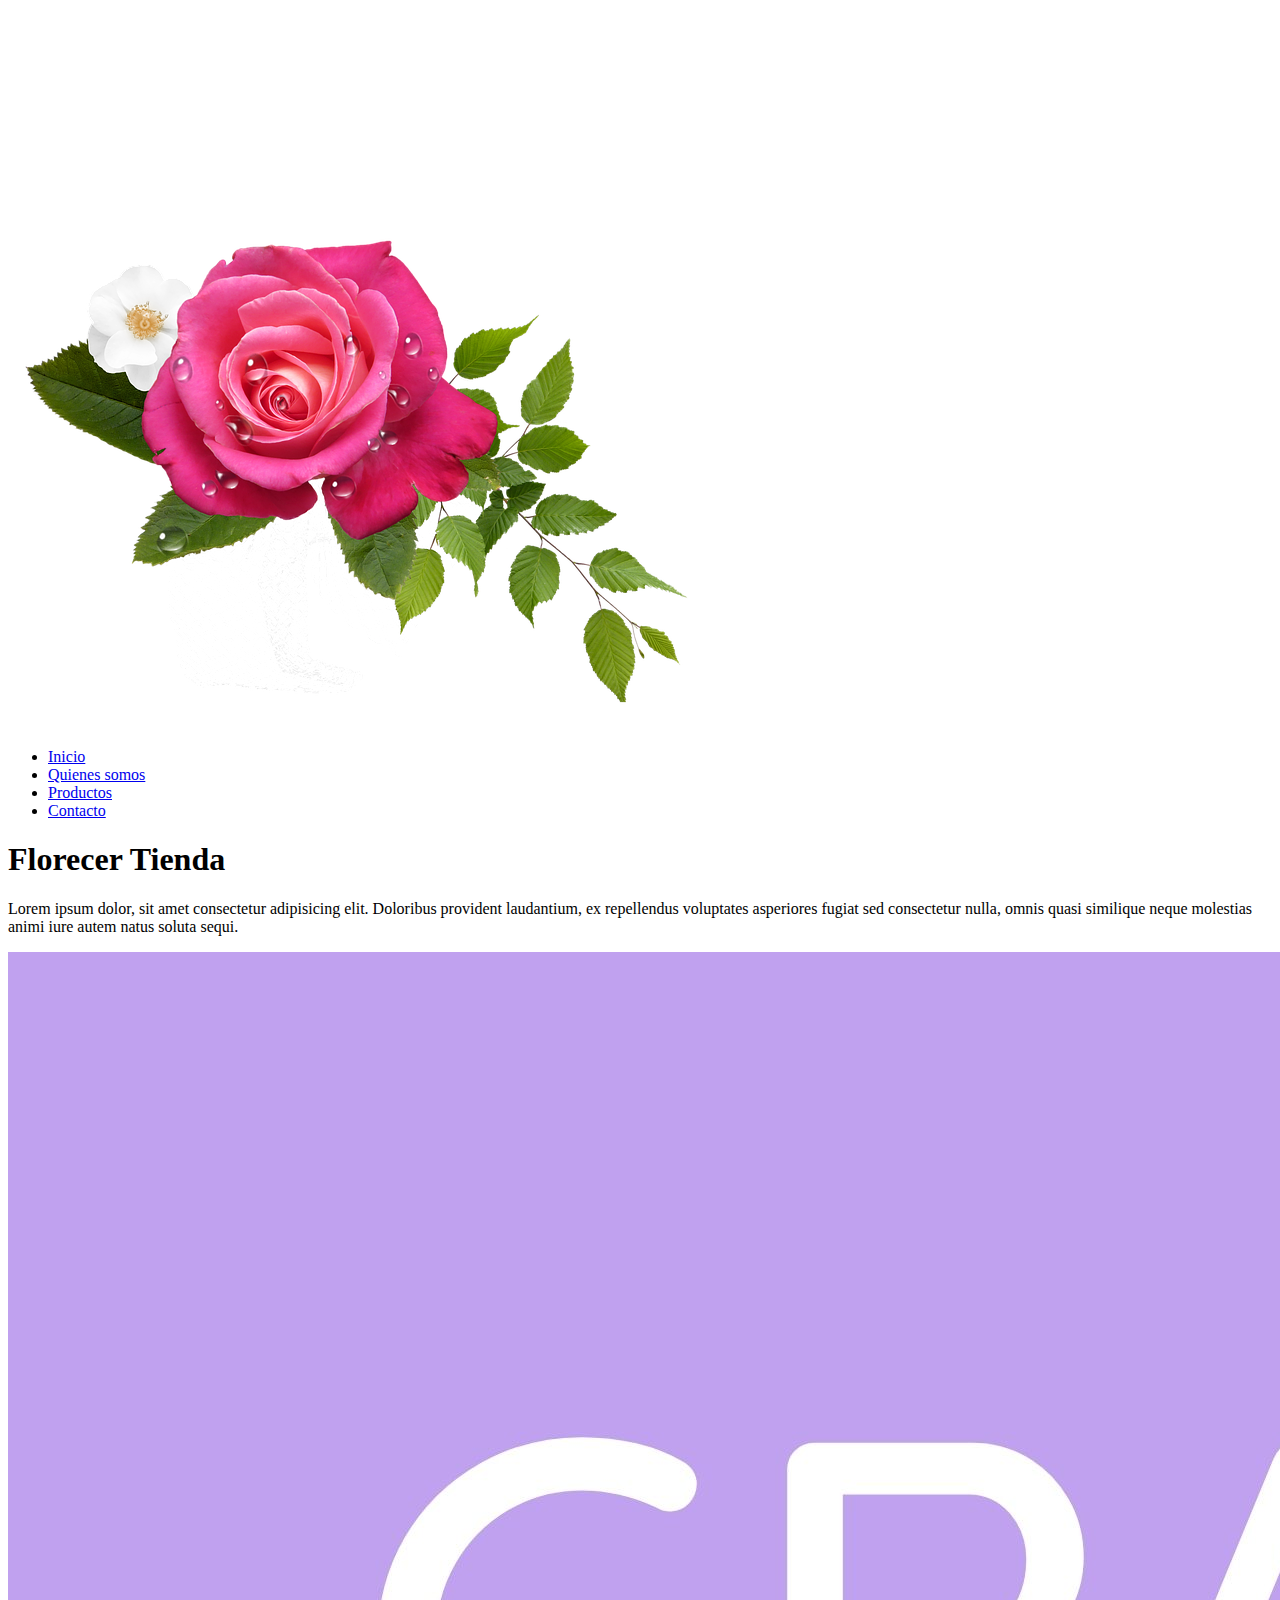
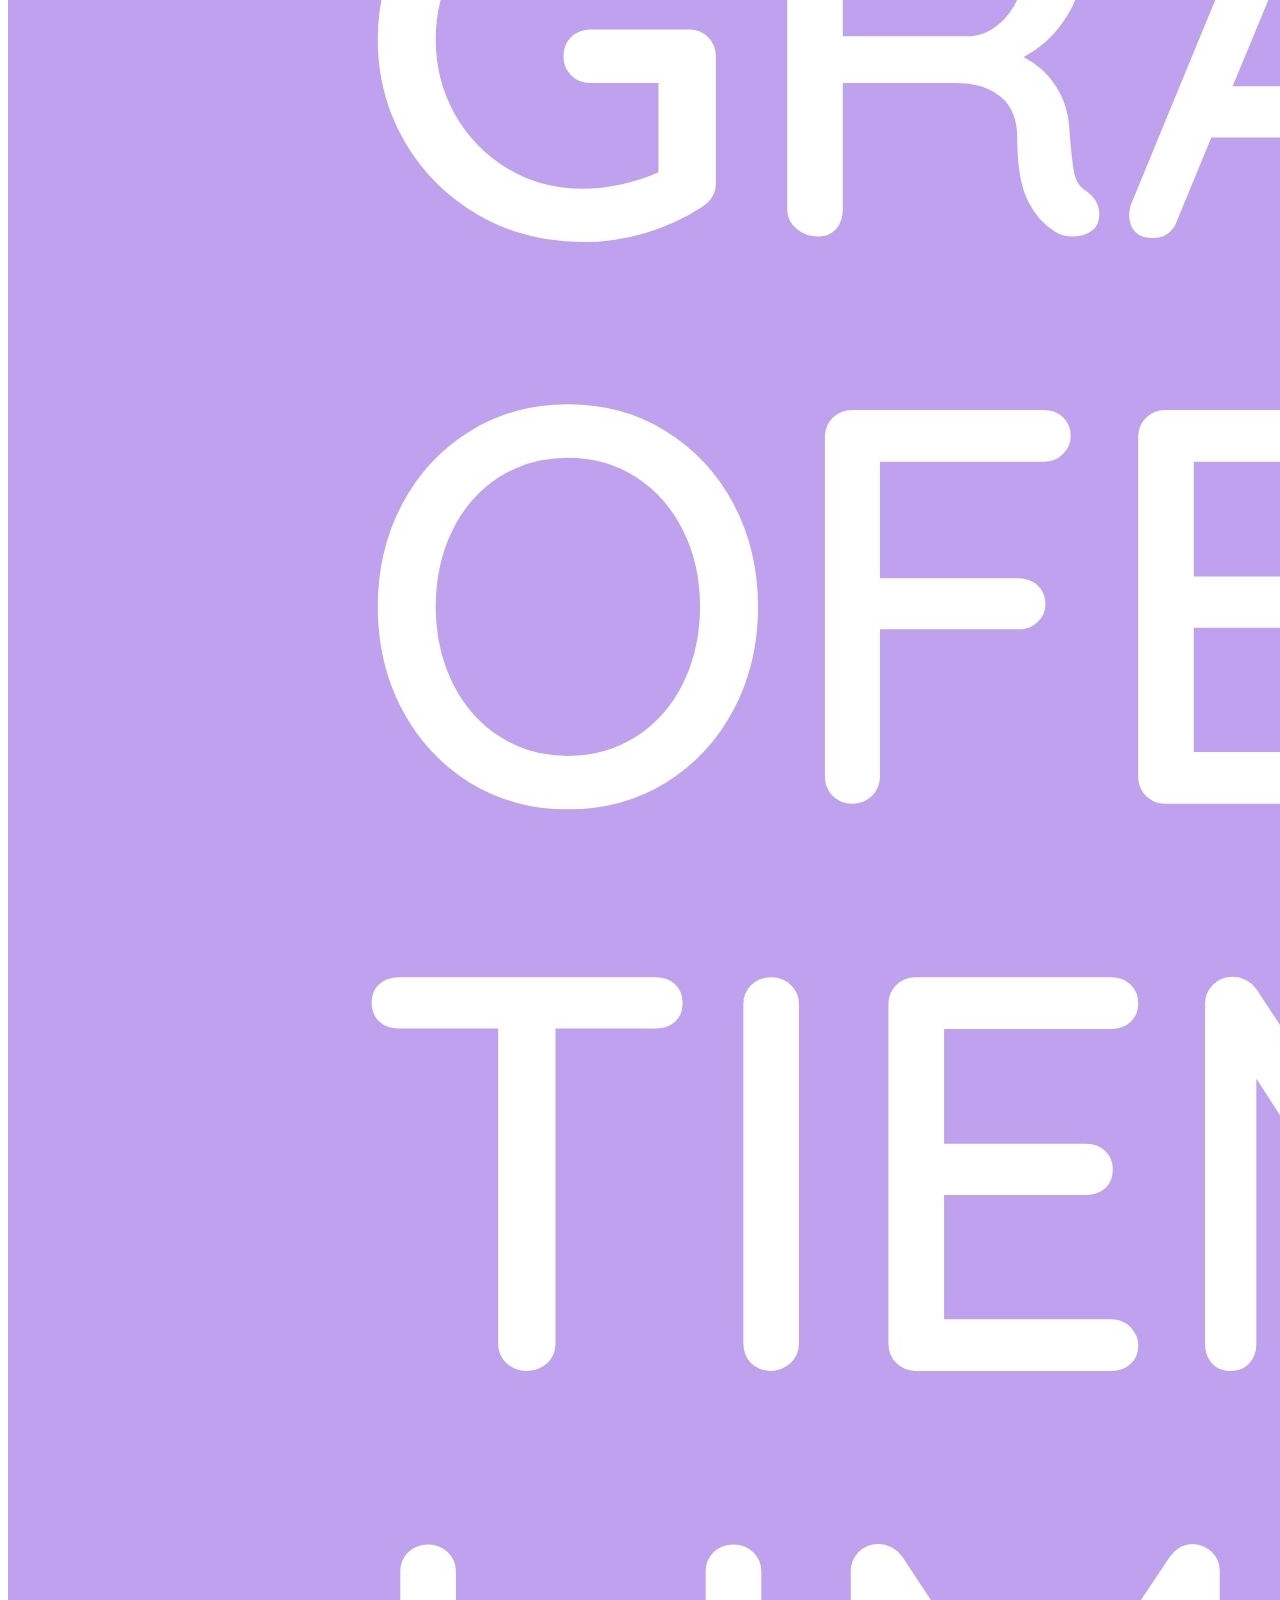
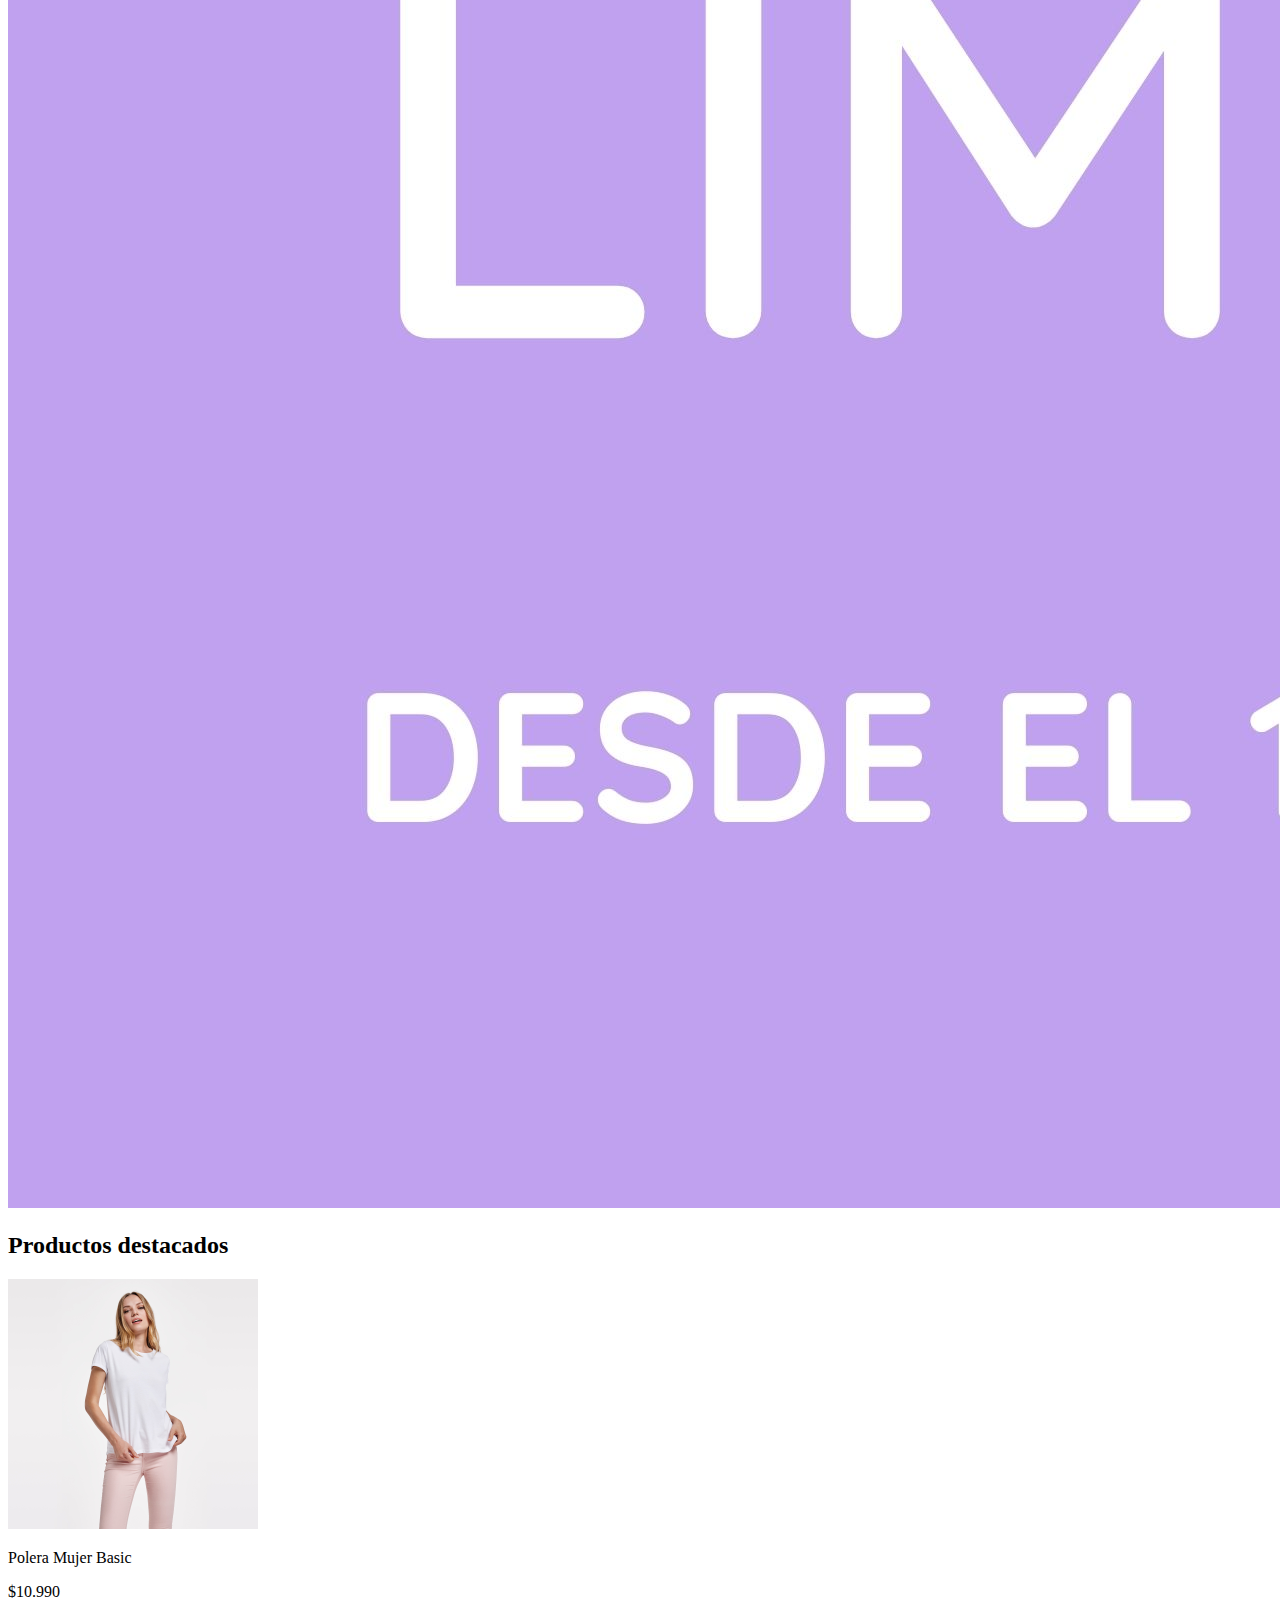
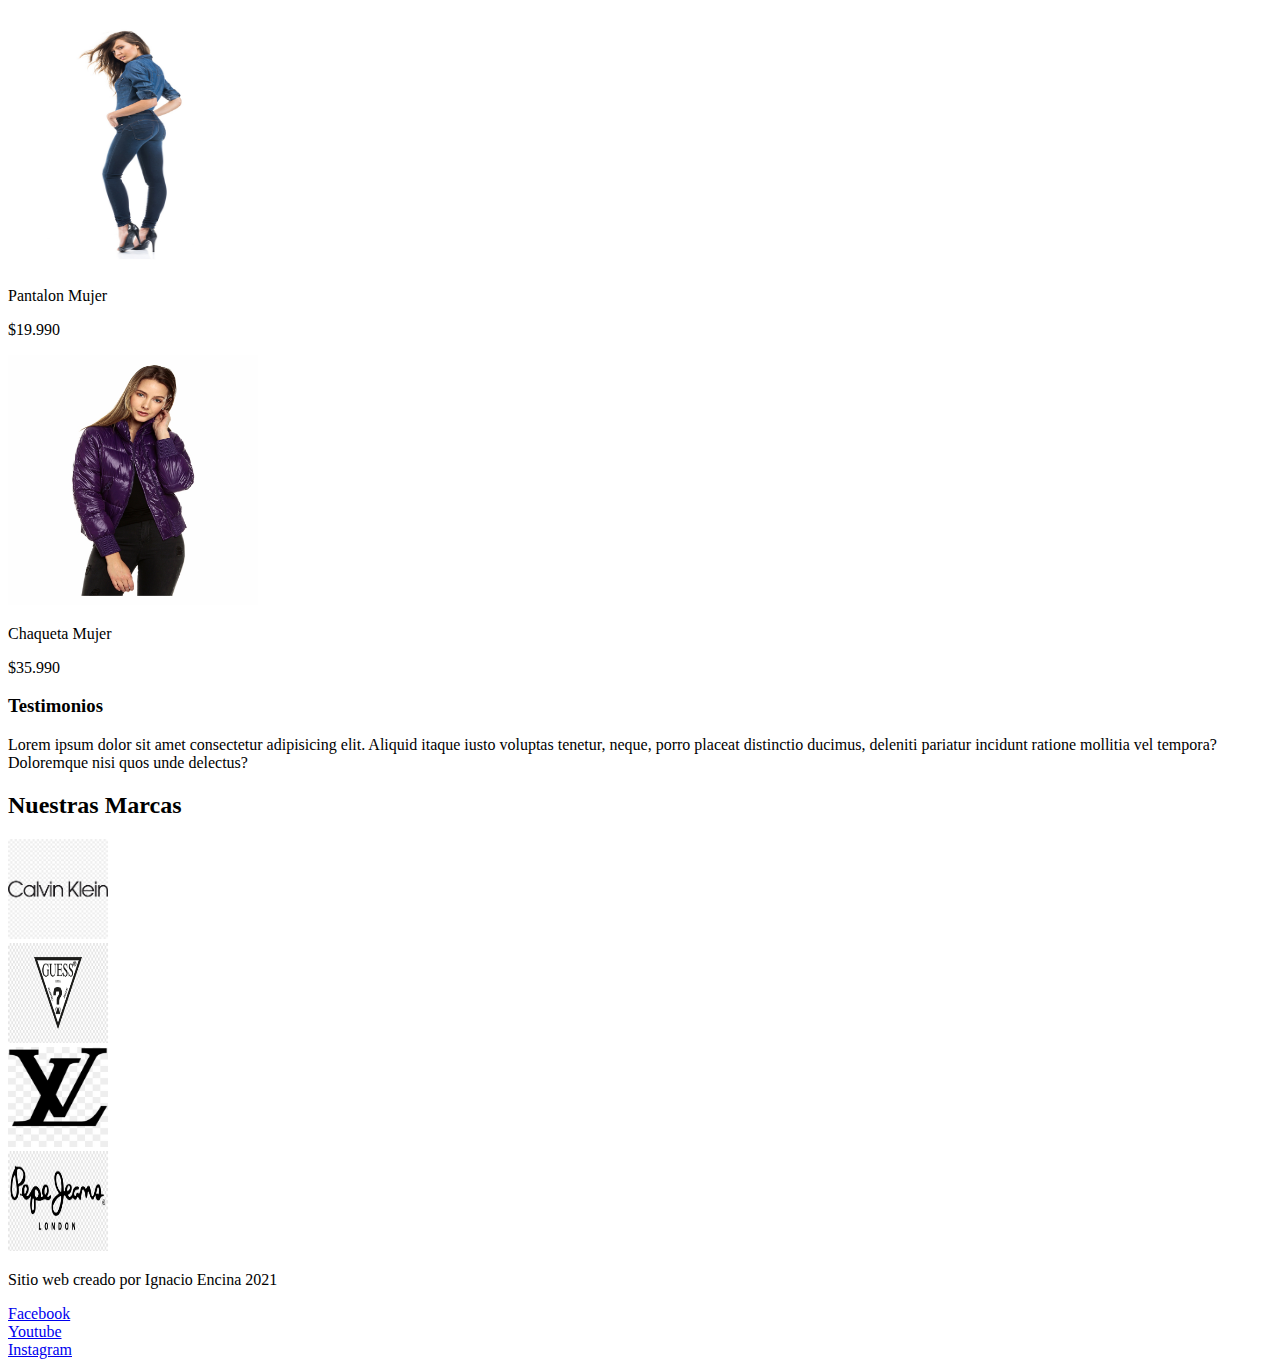
==== index.html @ 01010079 "mi entrega git" ====
<!DOCTYPE html>

<html lang="en">

<head>
    <meta charset="UTF-8">
    <meta name="viewport" content="width=device-width, initial-scale=1.0">
    <title class="titulo"> Florecer Tienda </title>
                        <!-- css -->
        <link rel="stylesheet" href="css/style.css">
                    <!-- google font-->
        <link rel="preconnect" href="https://fonts.gstatic.com">
        <link href="https://fonts.googleapis.com/css2?family=Covered+By+Your+Grace&display=swap" rel="stylesheet">
            <!-- animaciones-->
        <link
    rel="stylesheet"
    href="https://cdnjs.cloudflare.com/ajax/libs/animate.css/4.1.1/animate.min.css"
  />
</head>


<body>
    <header class="header"> 
        <div class="header__logo">
              <!-- Imagen logo superior -->
            <img src="fotos/logo.png" alt="Florecer" >
        </div>
        <nav class="header__menu">
                <ul>
                    <li class="animate__animated animate__pulse"><a href="index.html">Inicio</a></li>
                    <li class="animate__animated animate__pulse"><a href="quienes-somos.html">Quienes somos</a></li>
                    <li class="animate__animated animate__pulse"><a href="productos.html">Productos</a></li>
                    <li class="animate__animated animate__pulse"><a href="contacto.html">Contacto</a></li>
                </ul>
        </nav>
    </header>
  

<main>
    <!-- Etiqueta con atributo -->
    <h1 class="titulo"> Florecer Tienda</h1>
     <p>Lorem ipsum dolor, sit amet consectetur adipisicing elit. Doloribus provident laudantium, ex repellendus voluptates asperiores fugiat sed consectetur nulla,
          omnis quasi similique neque molestias animi iure autem natus soluta sequi.</p>
    <section>
        <div class="imagenTipoCarrusel">
            <img class="imagenOfertas" src="fotos/imagenofertas.jpg" alt="Ofertas">
        </div>
    </section>

    <section>
        <div>
            <h2 class="titulo2">Productos destacados</h2>
        </div>
            <div class="Contenido">
                <div class="containerGrid">
                    <!-- Imagenes de productos destacados -->
                    <div class="imagenProductosEfecto">
                        <img class="imagenProductos" src="fotos/Producto1.jpg" width="250" height="250">
                            <p>Polera Mujer Basic</p>
                                <p>$10.990</p>
                    </div>
                    <div class="imagenProductosEfecto">
                        <img class="imagenProductos" src="fotos/producto2.png" width="250" height="250">
                            <p>Pantalon Mujer </p>
                                <p>$19.990</p>
                    </div>
                    <div class="imagenProductosEfecto">
                        <img class="imagenProductos" src= "fotos/producto3.png" width="250" height="250">
                            <p>Chaqueta Mujer</p>
                            <p>$35.990</p>
                             
                    </div>
                </div>
            </div>
   
    </section>


<section>
    <div> 
        <h3 class="titulo3">Testimonios</h3>
    </div>

    <div>
        <p>Lorem ipsum dolor sit amet consectetur adipisicing elit. Aliquid itaque iusto voluptas tenetur, neque, porro placeat distinctio ducimus,
    deleniti pariatur incidunt ratione mollitia vel tempora? Doloremque nisi quos unde delectus?
        </p>
    </div>
</section>


<section>
    <div>
        <h2 class="titulo2">Nuestras Marcas</h2>
    </div>
        <div class="containerFlex2">
              <!-- Imagenes de las marcas -->
                <div class="MarcasEfecto">
                    <img src="fotos/logomarcack.jpg" alt="CK" width="100" height="100">
                </div>
                <div class="MarcasEfecto">
                    <img src="fotos/logomarcaguess.png" alt="GUESS" width="100" height="100">
                </div>
               <div class="MarcasEfecto">
                    <img src="fotos/logomarcalv.jpg" alt="LV" width="100" height="100">
                </div>
                <div class="MarcasEfecto">
                    <img src="fotos/logomarcapj.png" alt="PJ" width="100" height="100">
                </div>
        </div>

</section>

</main>

<footer>
    <div class="CopyFooter">
        <p>Sitio web creado por Ignacio Encina 2021</p>
    </div>
<section>
    <div class="FlexFooter">
          <!-- link a redes sociales -->
            <div>
                <a href="http://fb.com">Facebook </a> 
            </div>
            <div>
                <a href="http://youtube.com">Youtube </a>
            </div>
            <div>
                <a href="http://instagram.com">Instagram </a> 
            </div>
    </div>
</section>

</footer>

</body>
</html>
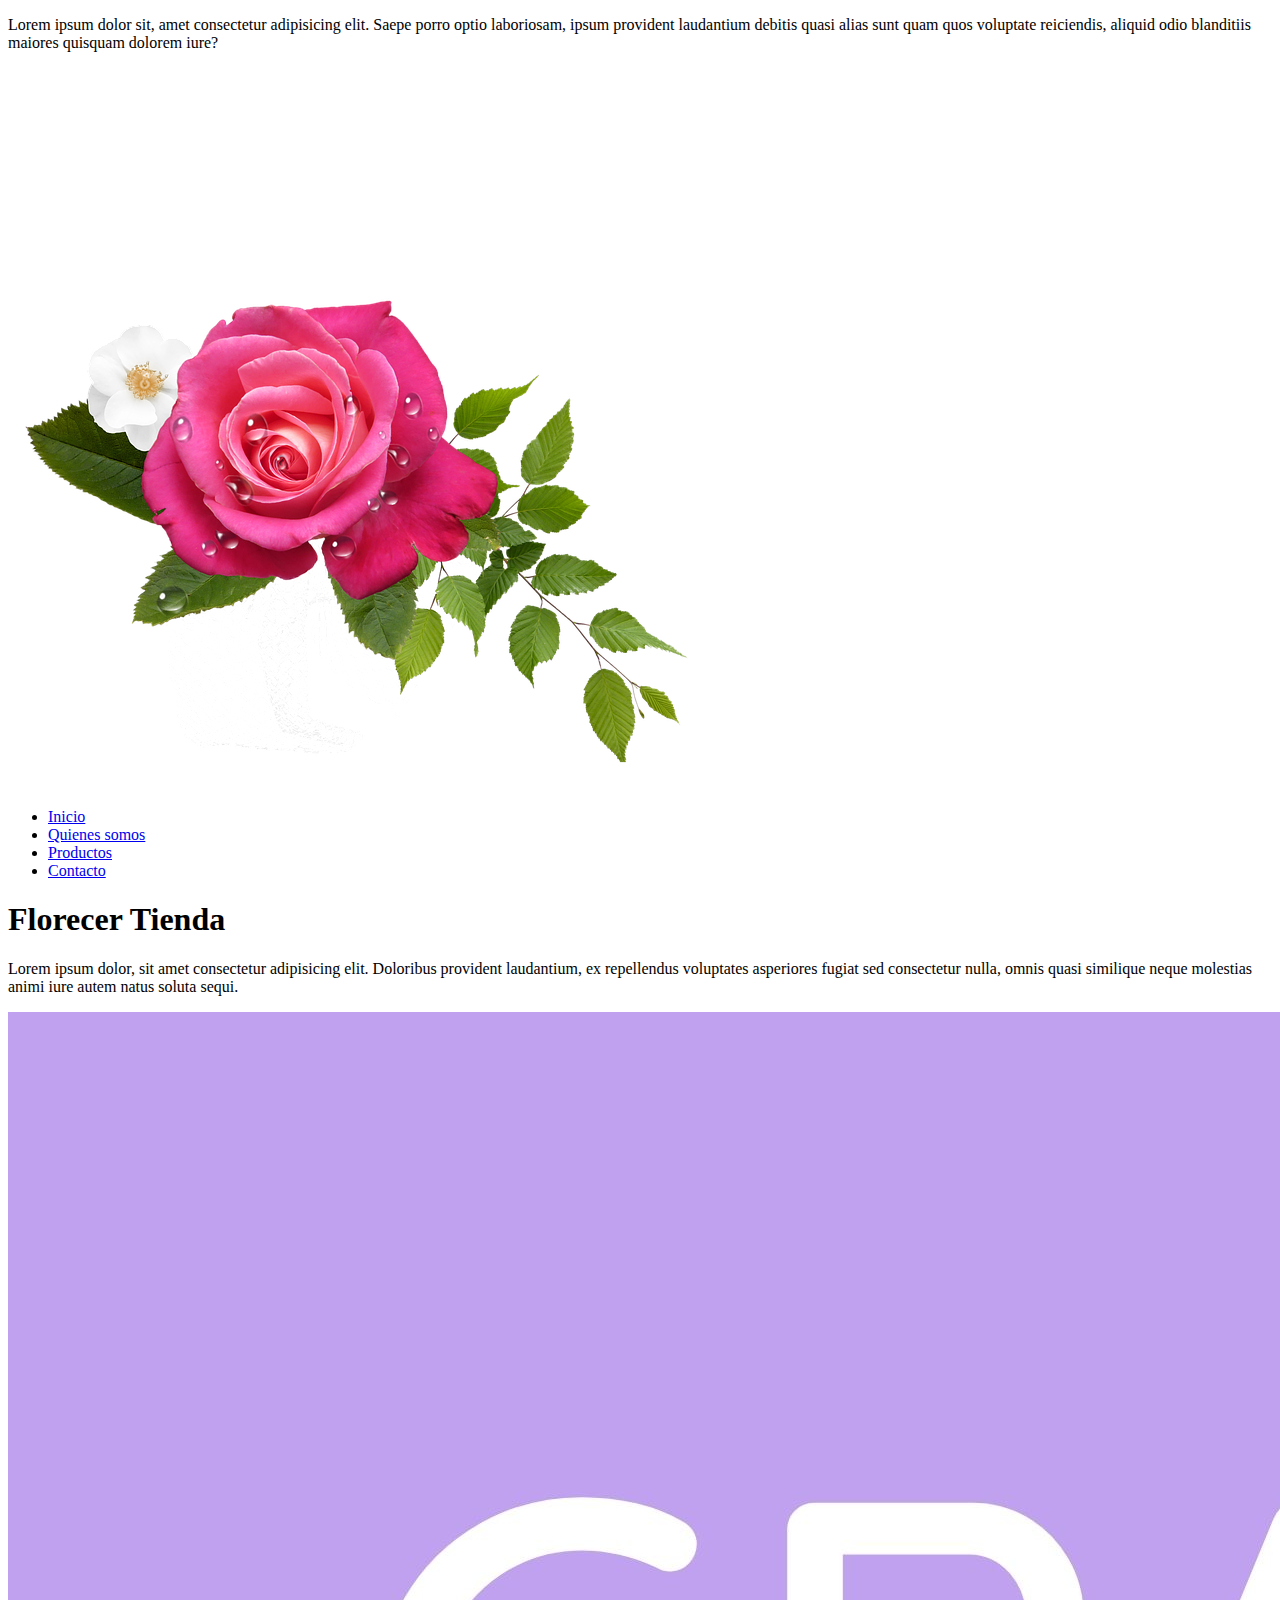
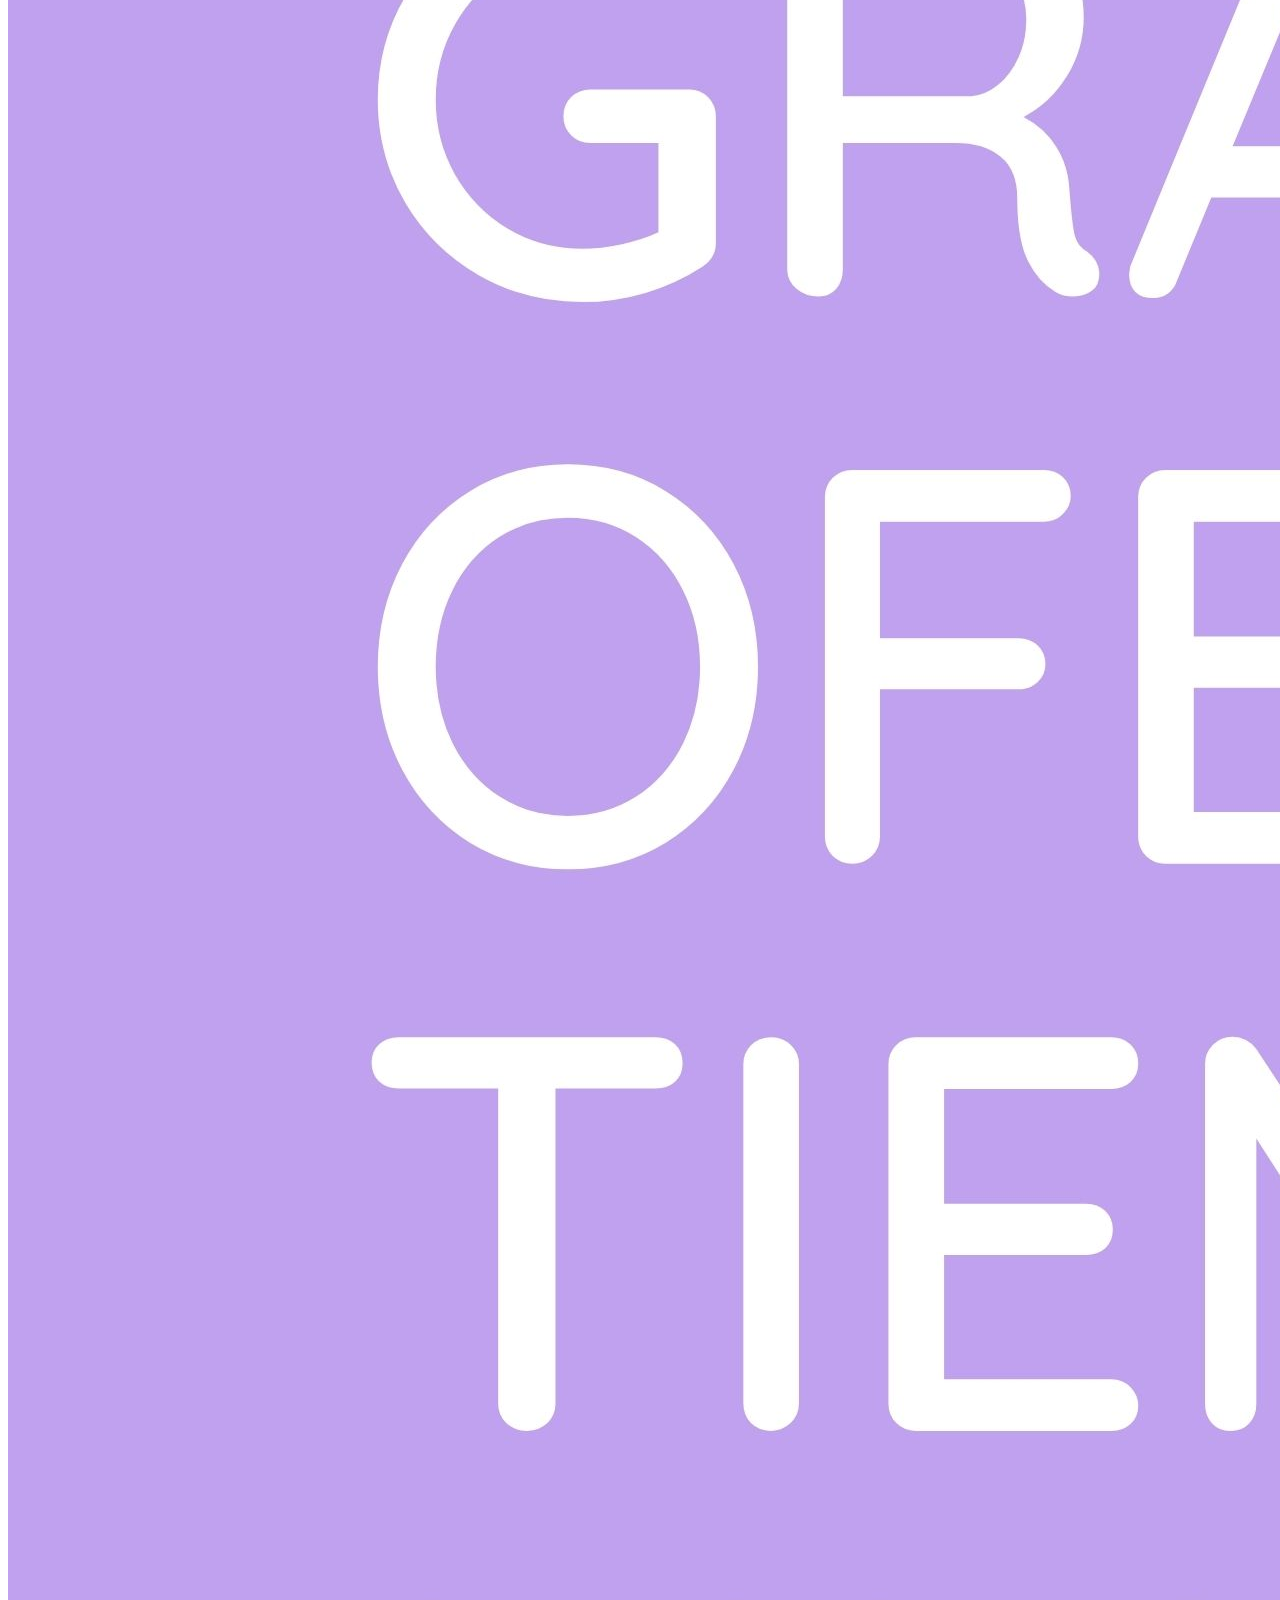
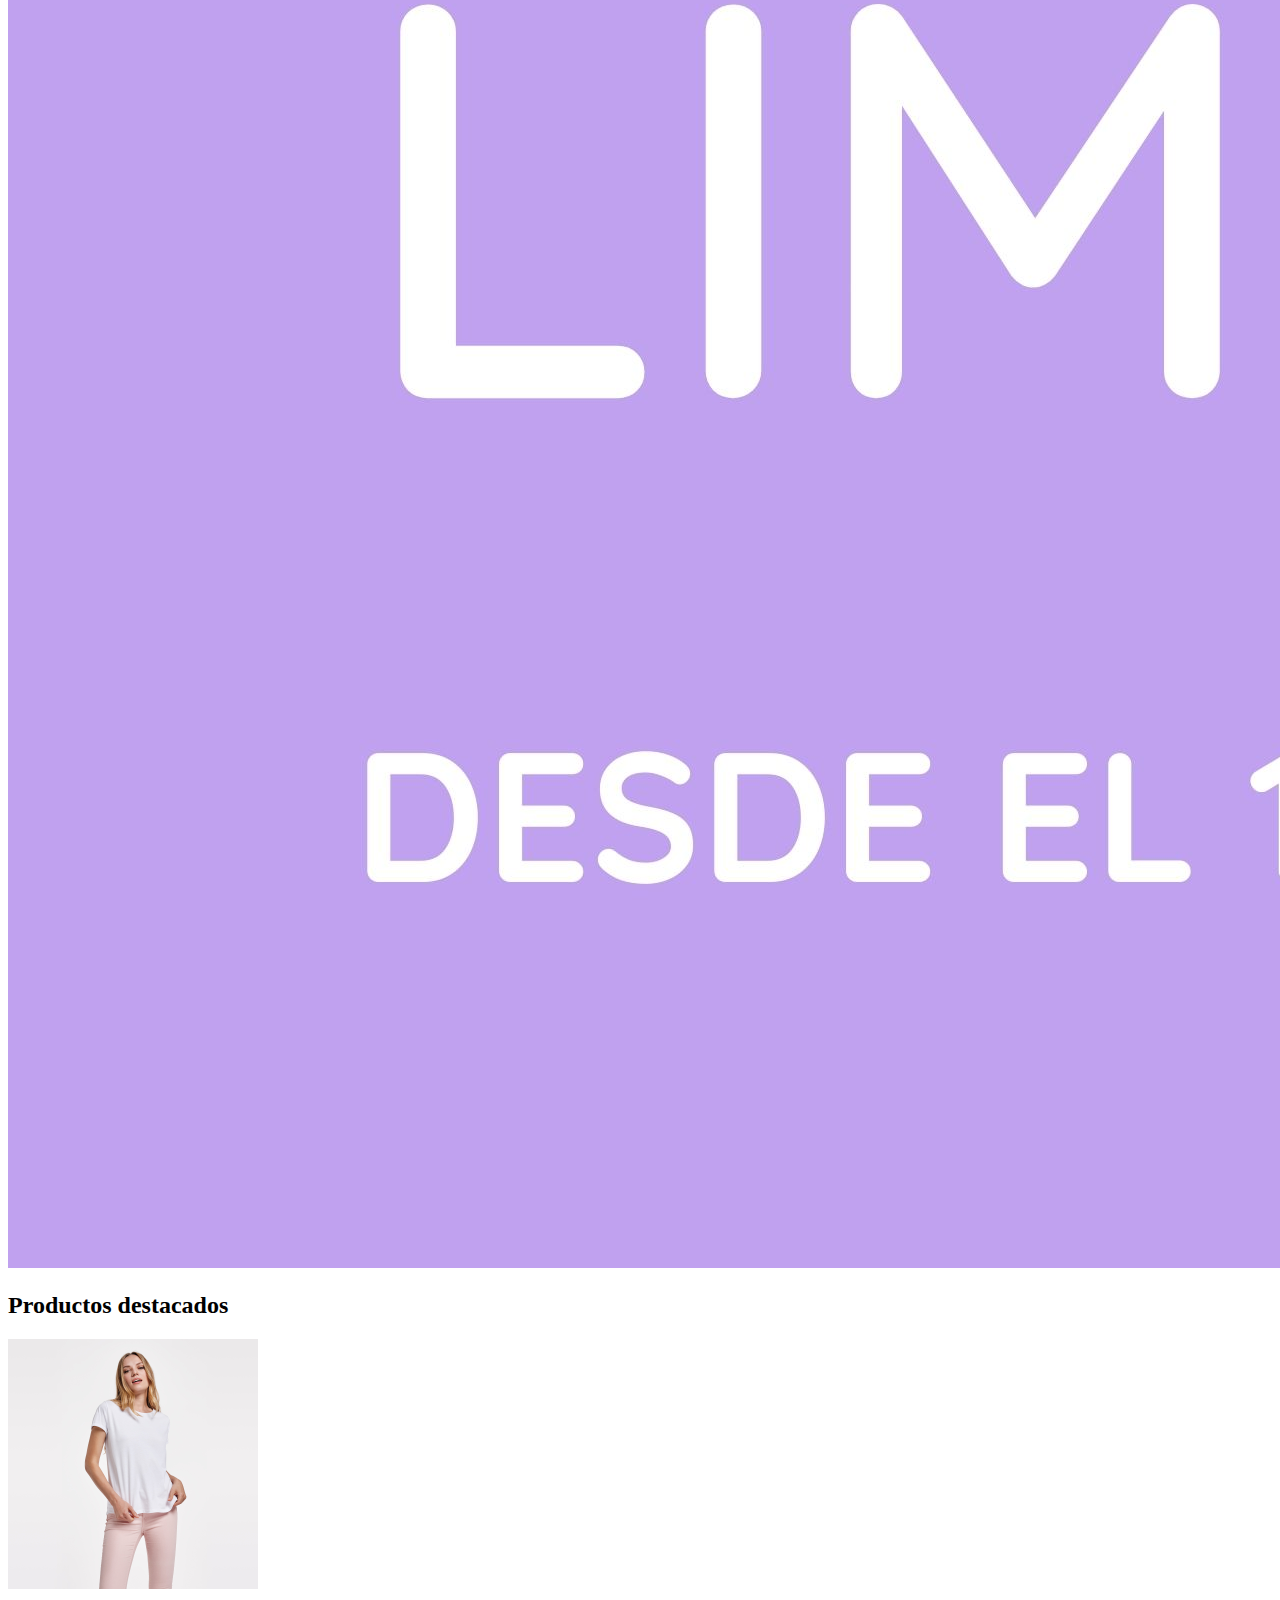
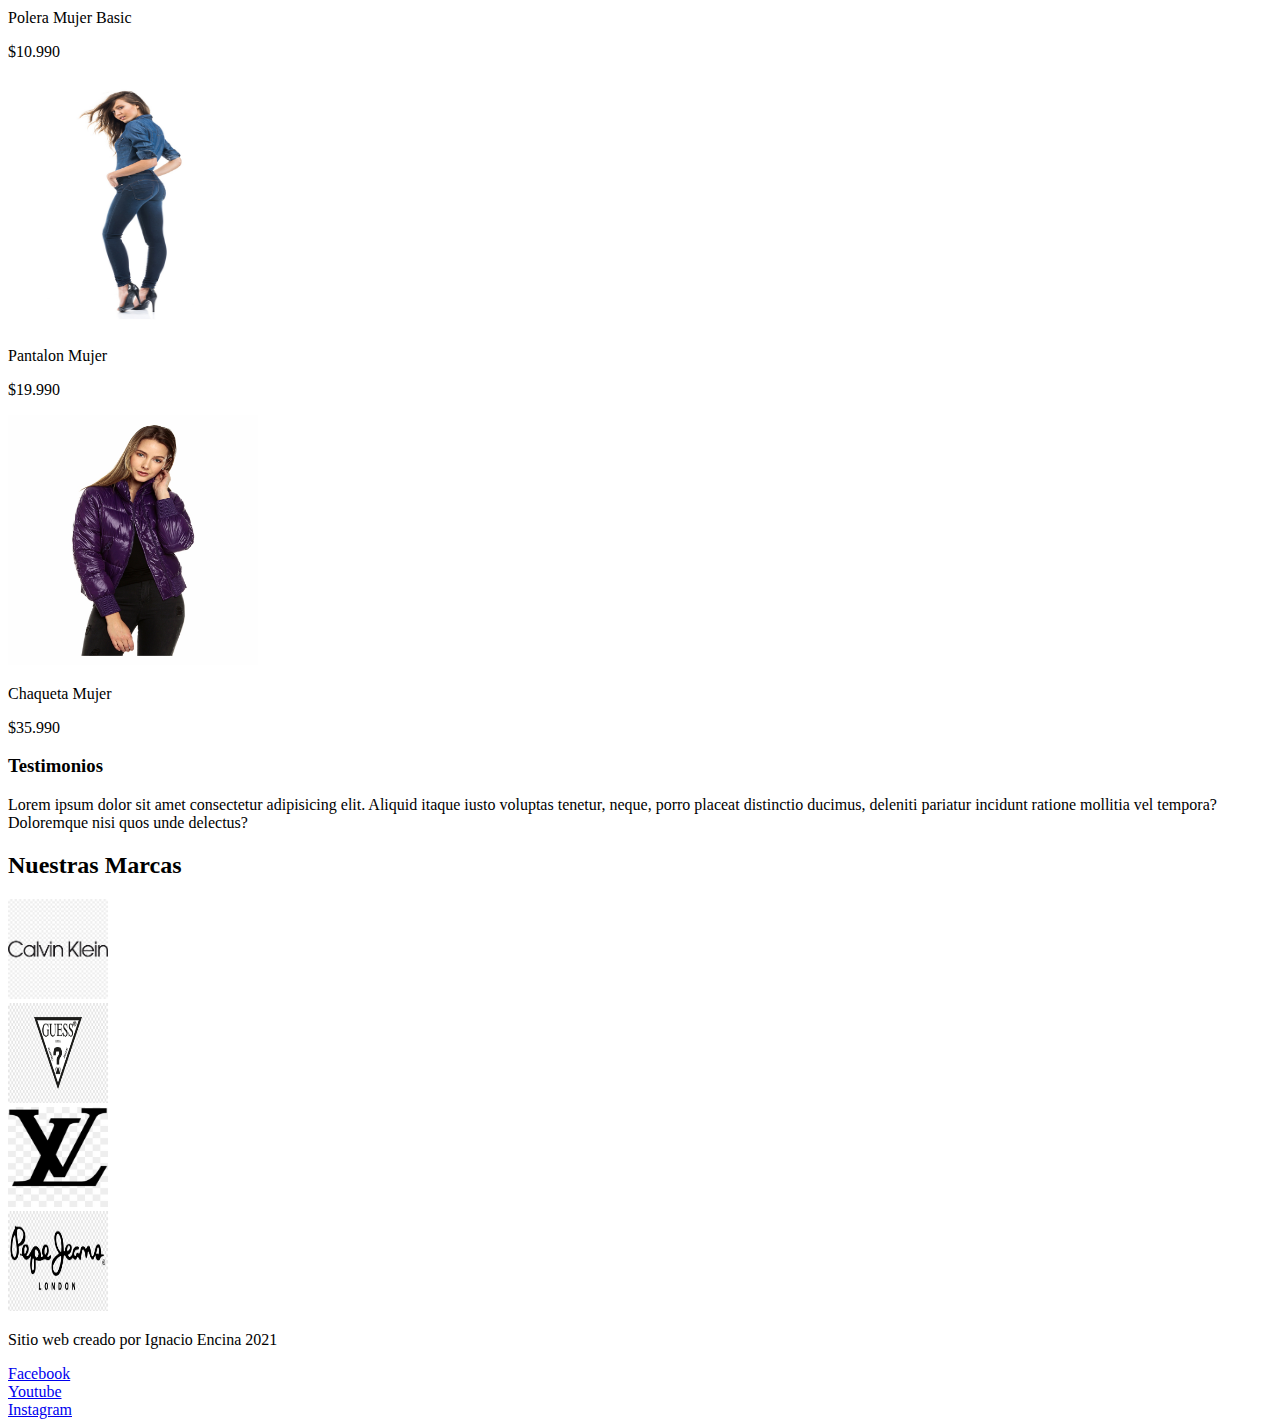
==== commit af3c8a4f: "agregando texto al html" ====
--- a/index.html
+++ b/index.html
@@ -6,6 +6,8 @@
     <meta charset="UTF-8">
     <meta name="viewport" content="width=device-width, initial-scale=1.0">
     <title class="titulo"> Florecer Tienda </title>
+    <p>Lorem ipsum dolor sit, amet consectetur adipisicing elit. Saepe porro optio laboriosam, ipsum provident laudantium debitis quasi alias sunt quam quos voluptate reiciendis, 
+        aliquid odio blanditiis maiores quisquam dolorem iure?</p>
                         <!-- css -->
         <link rel="stylesheet" href="css/style.css">
                     <!-- google font-->
